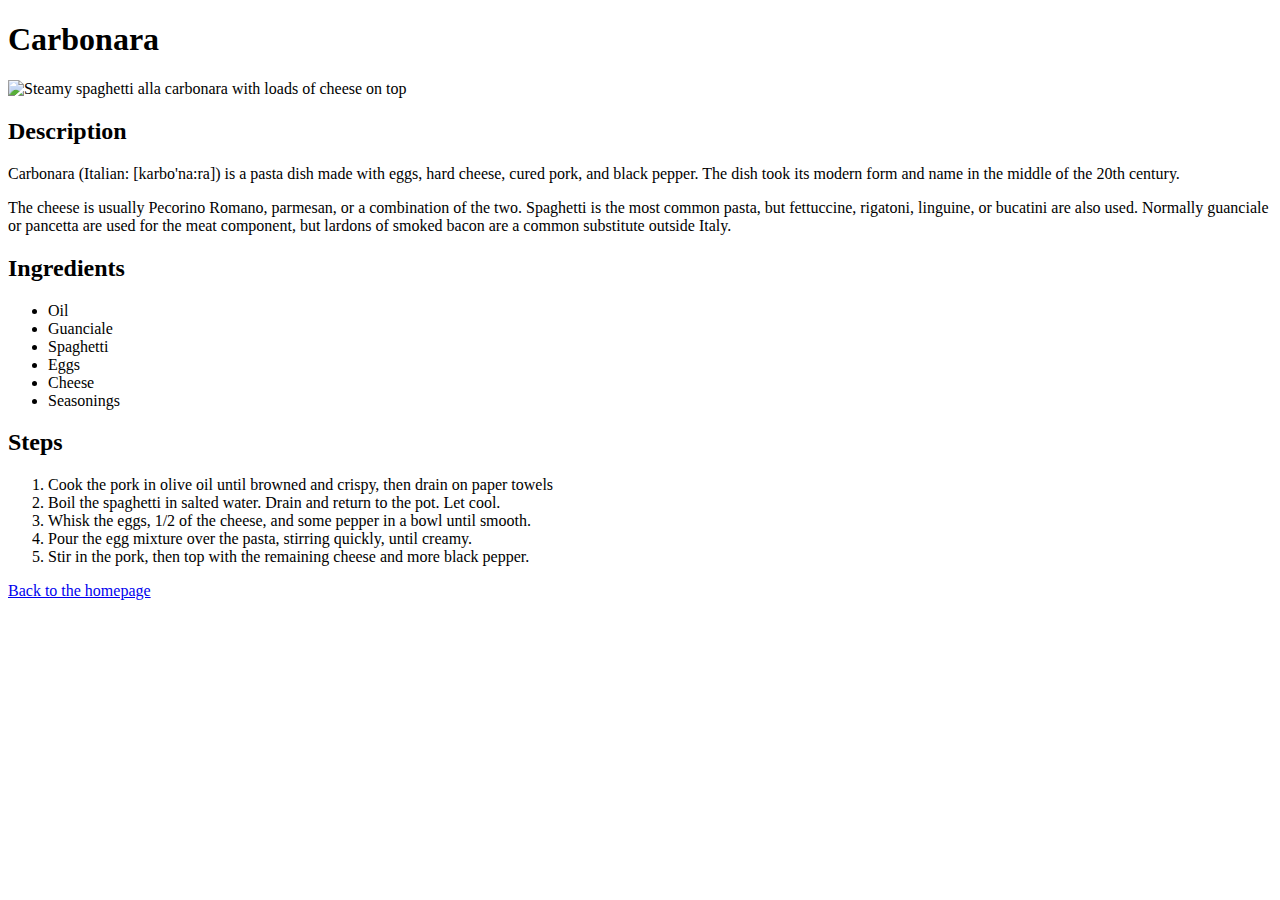
==== carbonara.html @ 632ce9ca "Add carbonara.html and add anchors to index" ====
<!DOCTYPE html>
<html lang="en">
<head>
    <meta charset="UTF-8">
    <meta name="viewport" content="width=device-width, initial-scale=1.0">
    <title>Carbonara</title>
</head>
<body>
    <h1>Carbonara</h1>
    <img src="https://imagesvc.meredithcorp.io/v3/mm/image?url=https%3A%2F%2Fimages.media-allrecipes.com%2Fuserphotos%2F9143205.jpg&q=60&c=sc&orient=true&poi=auto&h=512" alt="Steamy spaghetti alla carbonara with loads of cheese on top">
    <h2>Description</h2>
    <p>Carbonara (Italian: [karbo'na:ra]) is a pasta dish made with eggs, hard 
        cheese, cured pork, and black pepper. The dish took its modern form and 
        name in the middle of the 20th century.</p>
    <p>The cheese is usually Pecorino Romano, parmesan, or a combination of the two.
     Spaghetti is the most common pasta, but fettuccine, rigatoni, linguine, or 
     bucatini are also used. Normally guanciale or pancetta are used for the meat 
     component, but lardons of smoked bacon are a common substitute outside Italy.</p>
    <h2>Ingredients</h2>
    <ul>
        <li>Oil</li>
        <li>Guanciale</li>
        <li>Spaghetti</li>
        <li>Eggs</li>
        <li>Cheese</li>
        <li>Seasonings</li>
    </ul>
    <h2>Steps</h2>
    <ol>
        <li>Cook the pork in olive oil until browned and crispy, then drain on paper towels</li>
        <li>Boil the spaghetti in salted water. Drain and return to the pot. Let cool.</li>
        <li>Whisk the eggs, 1/2 of the cheese, and some pepper in a bowl until smooth.</li>
        <li>Pour the egg mixture over the pasta, stirring quickly, until creamy.</li>
        <li>Stir in the pork, then top with the remaining cheese and more black pepper.</li>
    </ol>
    <a href="./index.html">Back to the homepage</a>
</body>
</html>
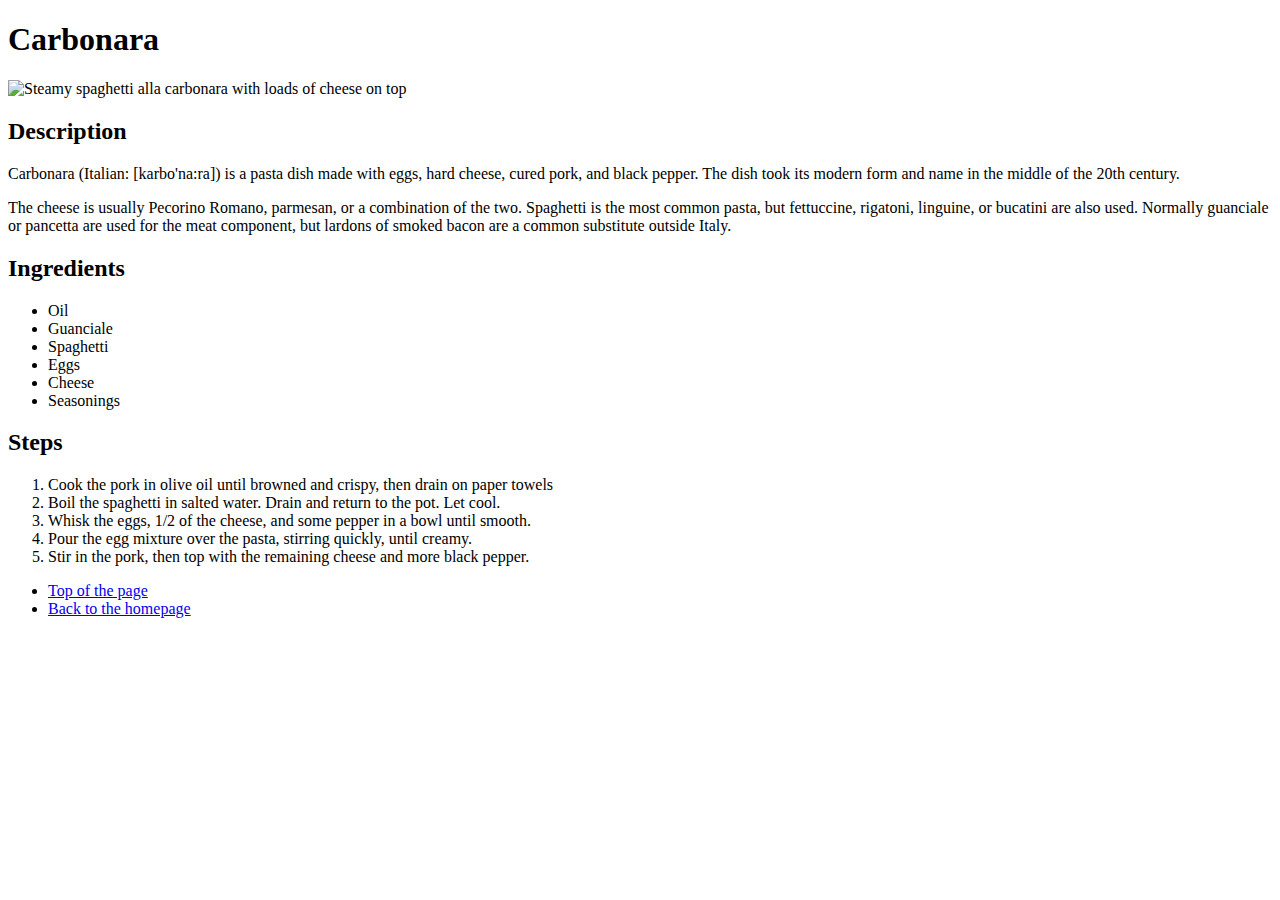
==== commit b0921663: "Add top of the page anchor for recipes" ====
--- a/carbonara.html
+++ b/carbonara.html
@@ -6,7 +6,7 @@
     <title>Carbonara</title>
 </head>
 <body>
-    <h1>Carbonara</h1>
+    <h1 id="main-header">Carbonara</h1>
     <img src="https://imagesvc.meredithcorp.io/v3/mm/image?url=https%3A%2F%2Fimages.media-allrecipes.com%2Fuserphotos%2F9143205.jpg&q=60&c=sc&orient=true&poi=auto&h=512" alt="Steamy spaghetti alla carbonara with loads of cheese on top">
     <h2>Description</h2>
     <p>Carbonara (Italian: [karbo'na:ra]) is a pasta dish made with eggs, hard 
@@ -33,6 +33,9 @@
         <li>Pour the egg mixture over the pasta, stirring quickly, until creamy.</li>
         <li>Stir in the pork, then top with the remaining cheese and more black pepper.</li>
     </ol>
-    <a href="./index.html">Back to the homepage</a>
+    <ul>
+        <li><a href="#main-header">Top of the page</a></li>
+        <li><a href="./index.html">Back to the homepage</a></li>
+    </ul>
 </body>
 </html>